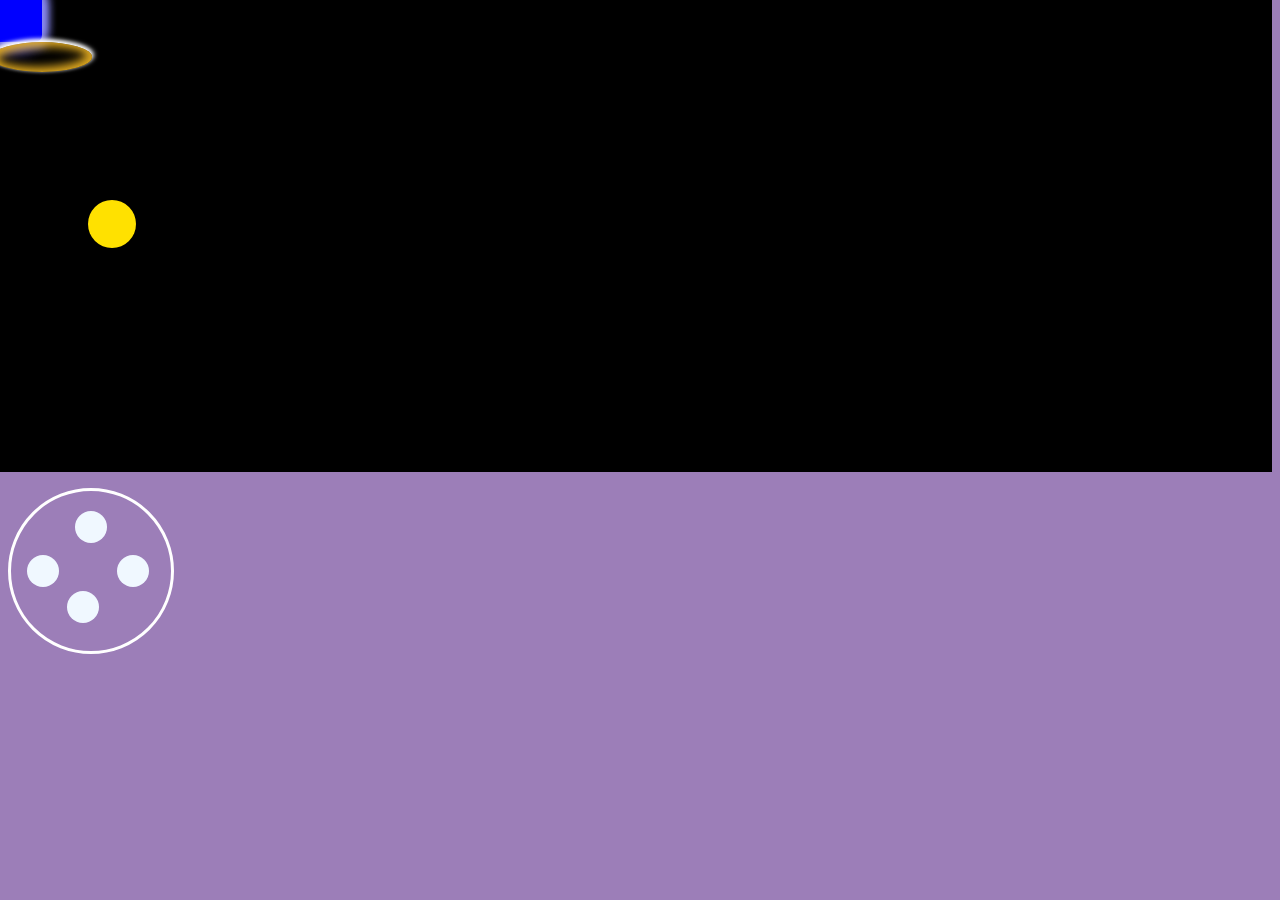
==== index.html @ c7072aa4 "version 1" ====
<!DOCTYPE html>
<html lang="en">

<head>
    <meta charset="UTF-8">
    <meta http-equiv="X-UA-Compatible" content="IE=edge">
    <meta name="viewport" content="width=device-width, initial-scale=1.0">
    <link rel="stylesheet" href="./static/styles/index.css">
    <title>VraemTec</title>
</head>

<body>
    <script src="./app/posision.js"></script>
    <section class=" pantalla1 ">
        <article>
            <div class="jugador1"></div>
            <div class="sombra1"></div>
        </article>
    </section>
    <section class="control">
        <div class="left-d" onmouseover="retroceder(true)" onmouseleave="retroceder(false)"></div>
        <div class="right-d" onmouseover="avanzar(true)" onmouseleave="avanzar(false) "></div>
        <div class="top-d" onmouseover="arriba(true)" onmouseleave="arriba(false)"></div>
        <div class="bottom-d" onmouseover="abajo(true)" onmouseleave="abajo(false)"></div>
        <!-- <div class="saltar" onmouseover="saltar(true)" onmouseleave="saltar(false)"></div> -->
    </section>
    <section>
        <div class="bola1"></div>
    </section>
</body>

</html>
---- static/styles/index.css ----
body {
    overflow: hidden;
    background-color: rgb(156, 126, 184);
}

@keyframes saltosArriba {
    0% {
        transform: translateY(0);
    }
    50% {
        transform: translateY(-60%);
        /* box-shadow: 1px 30px 10px blue; */
    }
    100% {
        transform: translateY(40%);
    }
}

.jugador1 {
    /* margin-top: 4rem; */
    /* margin-left: 6rem; */
    width: 50px;
    height: 50px;
    background-color: blue;
    transition: 1s;
    border-radius: 7px;
    box-shadow: 5px 5px 10px rgb(139, 139, 244), -5px -5px 10px rgb(139, 139, 244), -10px 8px 15px rgb(73, 73, 232), 5px -5px 10px rgb(139, 139, 244);
    animation-name: saltosArriba;
    animation-duration: 1s;
    animation-iteration-count: infinite;
}

.sombra1 {
    /* margin-left: 4rem; */
    position: absolute;
    width: 100px;
    height: 30px;
    background-color: rgba(255, 255, 255, 0);
    box-shadow: -2px -2px 5px white, 2px -2px 5px white, inset 5px 5px 10px goldenrod, inset -5px -5px 10px goldenrod;
    border-radius: 50%;
    transition: 1s;
}

@keyframes bola {
    0% {
        transform: translateY(0);
    }
    50% {
        transform: translateY(-10%);
        /* box-shadow: 1px 30px 10px blue; */
    }
    100% {
        transform: translateY(10%);
    }
}

.bola1 {
    position: absolute;
    z-index: 0;
    margin-top: 12rem;
    margin-left: 5rem;
    width: 3rem;
    height: 3rem;
    border-radius: 2rem;
    background-color: rgb(255, 225, 0);
    animation-name: bola;
    animation-duration: 1s;
    animation-iteration-count: infinite;
    /* position: absolute; */
}

.pantalla1 {
    margin: -1rem;
    position: absolute;
    background-color: black;
    width: 100%;
    height: 30rem;
}

.control {
    position: absolute;
    /* bottom: 1rem; */
    margin-top: 30rem;
    background-color: rgba(255, 255, 255, 0);
    width: 10rem;
    height: 10rem;
    border-radius: 50%;
    border-style: solid;
    border-color: white;
}

.left-d {
    border-radius: 50%;
    background-color: aliceblue;
    width: 2rem;
    height: 2rem;
    margin-left: 1rem;
}

.left-d:hover {
    background-color: blue;
}

.right-d {
    border-radius: 50%;
    background-color: aliceblue;
    width: 2rem;
    height: 2rem;
    margin-left: 3.4rem;
}

.right-d:hover {
    background-color: blue;
}

.top-d {
    position: absolute;
    border-radius: 50%;
    background-color: aliceblue;
    width: 2rem;
    height: 2rem;
    margin-left: 4rem;
    margin-top: -5rem;
    margin-bottom: 4rem;
}

.top-d:hover {
    background-color: blue;
}

.bottom-d {
    border-radius: 50%;
    background-color: aliceblue;
    width: 2rem;
    height: 2rem;
    margin-left: 3.5rem;
}

.bottom-d:hover {
    background-color: blue;
}

.left-d,
.right-d {
    margin-top: 4rem;
    display: inline-block;
}

.saltar {
    margin-top: -7rem;
    margin-left: 60rem;
    position: absolute;
    border-radius: 50%;
    background-color: rgb(0, 136, 255);
    width: 4rem;
    height: 4rem;
}

.saltar:hover {
    background-color: brown;
}
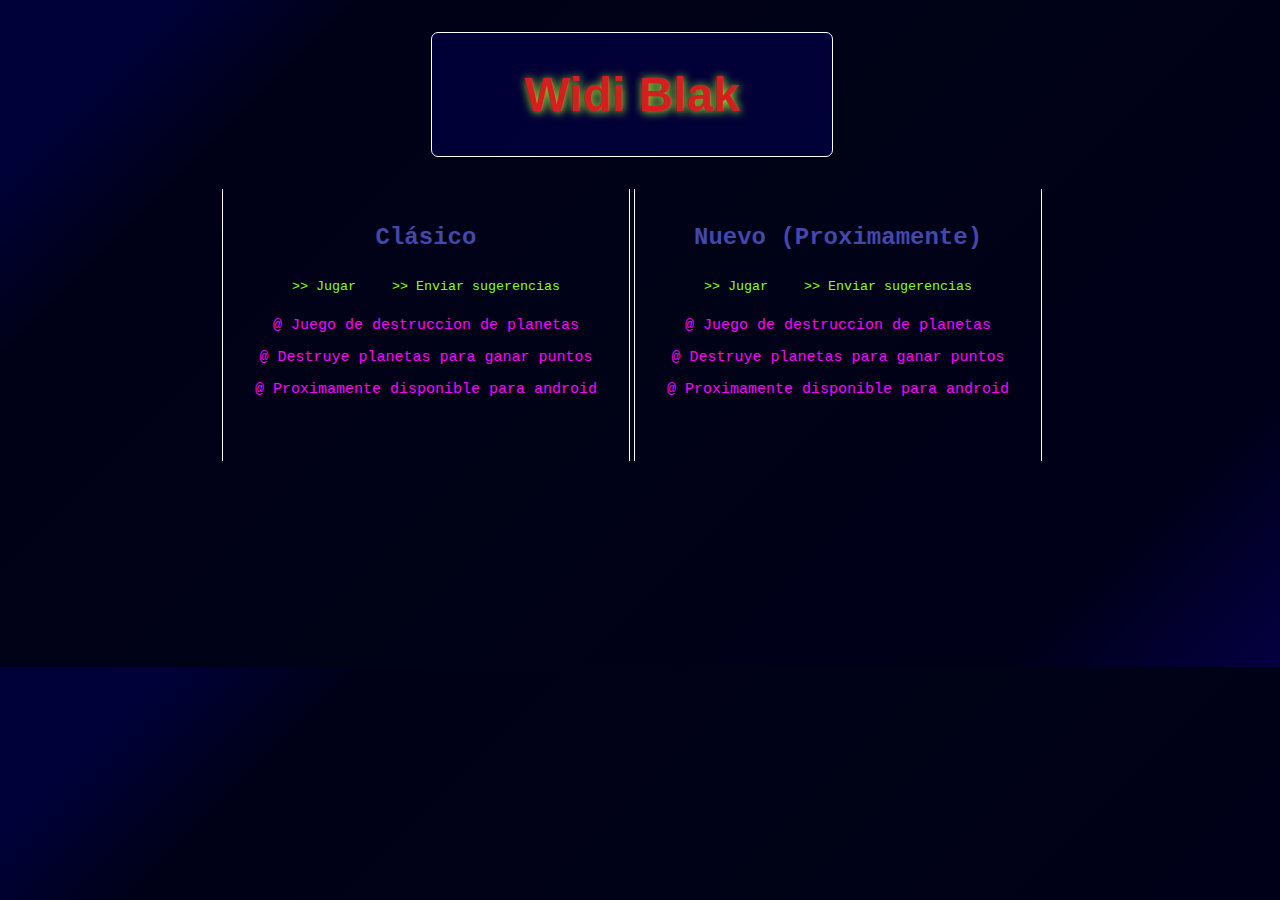
==== commit 3c232443: "version 3" ====
--- a/index.html
+++ b/index.html
@@ -5,27 +5,43 @@
     <meta charset="UTF-8">
     <meta http-equiv="X-UA-Compatible" content="IE=edge">
     <meta name="viewport" content="width=device-width, initial-scale=1.0">
-    <link rel="stylesheet" href="./static/styles/index.css">
-    <title>VraemTec</title>
+    <link rel="stylesheet" href="./static/styles/home.css">
+    <title>Document</title>
 </head>
 
 <body>
-    <script src="./app/posision.js"></script>
-    <section class=" pantalla1 ">
-        <article>
-            <div class="jugador1"></div>
-            <div class="sombra1"></div>
-        </article>
-    </section>
-    <section class="control">
-        <div class="left-d" onmouseover="retroceder(true)" onmouseleave="retroceder(false)"></div>
-        <div class="right-d" onmouseover="avanzar(true)" onmouseleave="avanzar(false) "></div>
-        <div class="top-d" onmouseover="arriba(true)" onmouseleave="arriba(false)"></div>
-        <div class="bottom-d" onmouseover="abajo(true)" onmouseleave="abajo(false)"></div>
-        <!-- <div class="saltar" onmouseover="saltar(true)" onmouseleave="saltar(false)"></div> -->
-    </section>
-    <section>
-        <div class="bola1"></div>
+
+    <section class="fondo">
+        <center>
+            <div class="titulo">
+                <h1>Widi Blak</h1>
+            </div>
+
+
+            <div class="juego1">
+                <h2>Clásico</h2>
+                <p></p>
+                <button><a href="./static/index.html">>> Jugar</a></button>
+                <button><a href="mailto:overrimachi2001@gmail.com">>> Enviar sugerencias</a></button>
+                <p>@ Juego de destruccion de planetas</p>
+                <p>@ Destruye planetas para ganar puntos</p>
+                <p>@ Proximamente disponible para android</p>
+            </div>
+            <div class="juego2">
+                <h2>Nuevo (Proximamente)</h2>
+                <button><a href="#">>> Jugar</a></button>
+                <button><a href="#">>> Enviar sugerencias</a></button>
+                <p>@ Juego de destruccion de planetas</p>
+                <p>@ Destruye planetas para ganar puntos</p>
+                <p>@ Proximamente disponible para android</p>
+            </div>
+            <br><br><br><br><br><br><br><br><br><br><br><br>
+            <div>
+                <!-- <a href="http://"><img src="./static/img/f.svg" alt=""></a>
+                <a href="http://"><img src="./static/img/m.svg" alt=""></a>
+                <a href="http://"><img src="./static/img/W.svg" alt=""></a> -->
+            </div>
+        </center>
     </section>
 </body>
 
--- a/static/styles/home.css
+++ b/static/styles/home.css
@@ -0,0 +1,117 @@
+body {
+    /* Permalink - use to edit and share this gradient: https://colorzilla.com/gradient-editor/#000138+9,000116+19,000216+52,000019+86,040042+100 */
+    background: rgb(0, 1, 56);
+    /* Old browsers */
+    background: -moz-linear-gradient(-45deg, rgba(0, 1, 56, 1) 9%, rgba(0, 1, 22, 1) 19%, rgba(0, 2, 22, 1) 52%, rgba(0, 0, 25, 1) 86%, rgba(4, 0, 66, 1) 100%);
+    /* FF3.6-15 */
+    background: -webkit-linear-gradient(-45deg, rgba(0, 1, 56, 1) 9%, rgba(0, 1, 22, 1) 19%, rgba(0, 2, 22, 1) 52%, rgba(0, 0, 25, 1) 86%, rgba(4, 0, 66, 1) 100%);
+    /* Chrome10-25,Safari5.1-6 */
+    background: linear-gradient(135deg, rgba(0, 1, 56, 1) 9%, rgba(0, 1, 22, 1) 19%, rgba(0, 2, 22, 1) 52%, rgba(0, 0, 25, 1) 86%, rgba(4, 0, 66, 1) 100%);
+    /* W3C, IE10+, FF16+, Chrome26+, Opera12+, Safari7+ */
+    filter: progid: DXImageTransform.Microsoft.gradient( startColorstr='#000138', endColorstr='#040042', GradientType=1);
+    /* IE6-9 fallback on horizontal gradient */
+}
+
+.fondo {
+    /* background-image: url("../img/fondo.jpg"); */
+    width: 100%;
+    height: 100%;
+    margin-top: -2.5rem;
+    margin-left: -0.5rem;
+    padding-top: 4rem;
+}
+
+h2 {
+    color: rgb(68, 71, 171);
+    font-family: 'Courier New', Courier, monospace;
+}
+
+.titulo {
+    border-style: solid;
+    border-width: 1px;
+    border-color: #fff;
+    margin-bottom: 2rem;
+    padding-top: .1rem;
+    padding-bottom: .1rem;
+    background-color: rgba(0, 0, 128, 0.311);
+    width: 25rem;
+    border-radius: 7px;
+    /* box-shadow: 1px 1px 7px white; */
+}
+
+@keyframes tituloAnimacion {
+    0% {
+        transform: translateX(0);
+    }
+    50% {
+        transform: translateX(10%)
+    }
+    100% {
+        transform: translateX(0)
+    }
+}
+
+.fondo h1 {
+    animation-name: tituloAnimacion;
+    animation-duration: 2s;
+    animation-iteration-count: infinite;
+    animation-fill-mode: backwards;
+    color: rgb(213, 30, 30);
+    font-family: Arial;
+    font-size: 3rem;
+    transition: 1s;
+    /* background-color: blue; */
+    /* padding: 1rem 1rem 1rem 1rem; */
+    text-shadow: 1px 1px 10px greenyellow;
+}
+
+.juego1,
+.juego2 {
+    display: inline-block;
+    /* border-radius: 1rem; */
+    padding: 1rem 2rem 1rem 2rem;
+}
+
+.juego1 {
+    border-color: #fff;
+    border-right-style: solid;
+    border-left-style: solid;
+    border-width: 1px;
+    max-width: 24rem;
+    min-width: 20rem;
+    height: 15rem;
+    background-color: rgba(72, 71, 71, 0);
+}
+
+.juego2 {
+    border-color: #fff;
+    border-right-style: solid;
+    border-left-style: solid;
+    border-width: 1px;
+    max-width: 24rem;
+    min-width: 20rem;
+    height: 15rem;
+    background-color: rgba(72, 71, 71, 0);
+}
+
+a {
+    color: rgb(140, 255, 0);
+    text-decoration: none;
+    /* font-family: 'Courier New', Courier, monospace; */
+}
+
+p {
+    color: magenta;
+    font-family: 'Courier New', Courier, monospace;
+    font-size: 15px;
+}
+
+button {
+    font-family: 'Courier New', Courier, monospace;
+    border-style: none;
+    /* border-color: #fff; */
+    /* border-width: 1px; */
+    border-radius: 7px;
+    padding: .5rem 1rem .5rem;
+    background-color: rgba(0, 20, 121, 0);
+}